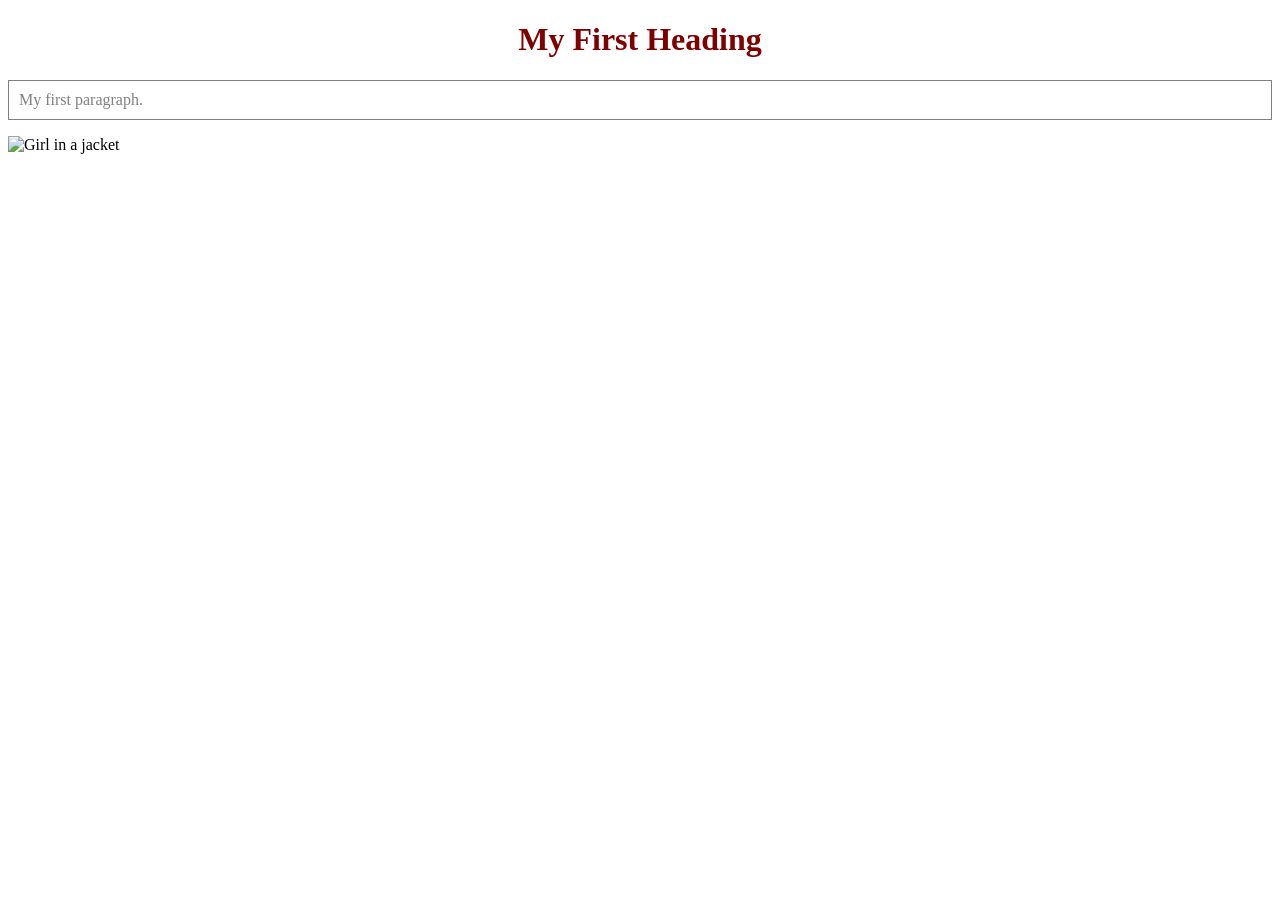
==== index.html @ 3f71202c "Update index.html" ====
<!DOCTYPE html>
<html>
  <head> 
    <title>My First Web App</title>
    <link href='style.css'  
    rel='stylesheet' type='text/css'>
  </head> 
<body> 

<h1>My First Heading</h1>
<p>My first paragraph.</p> 
 <img src="img_girl.jpeg" alt="Girl in a jacket" width="500" height="600">
  
</body> 
</html>
---- style.css ----
<style>
body {
	background: lightcyan;
	width: 800px;
	margin: auto;
}

h1 {
	color: maroon;
	text-align: center;
}

p {
	color: gray;
	border: 1px solid gray;
	padding: 10px;
}
</style>
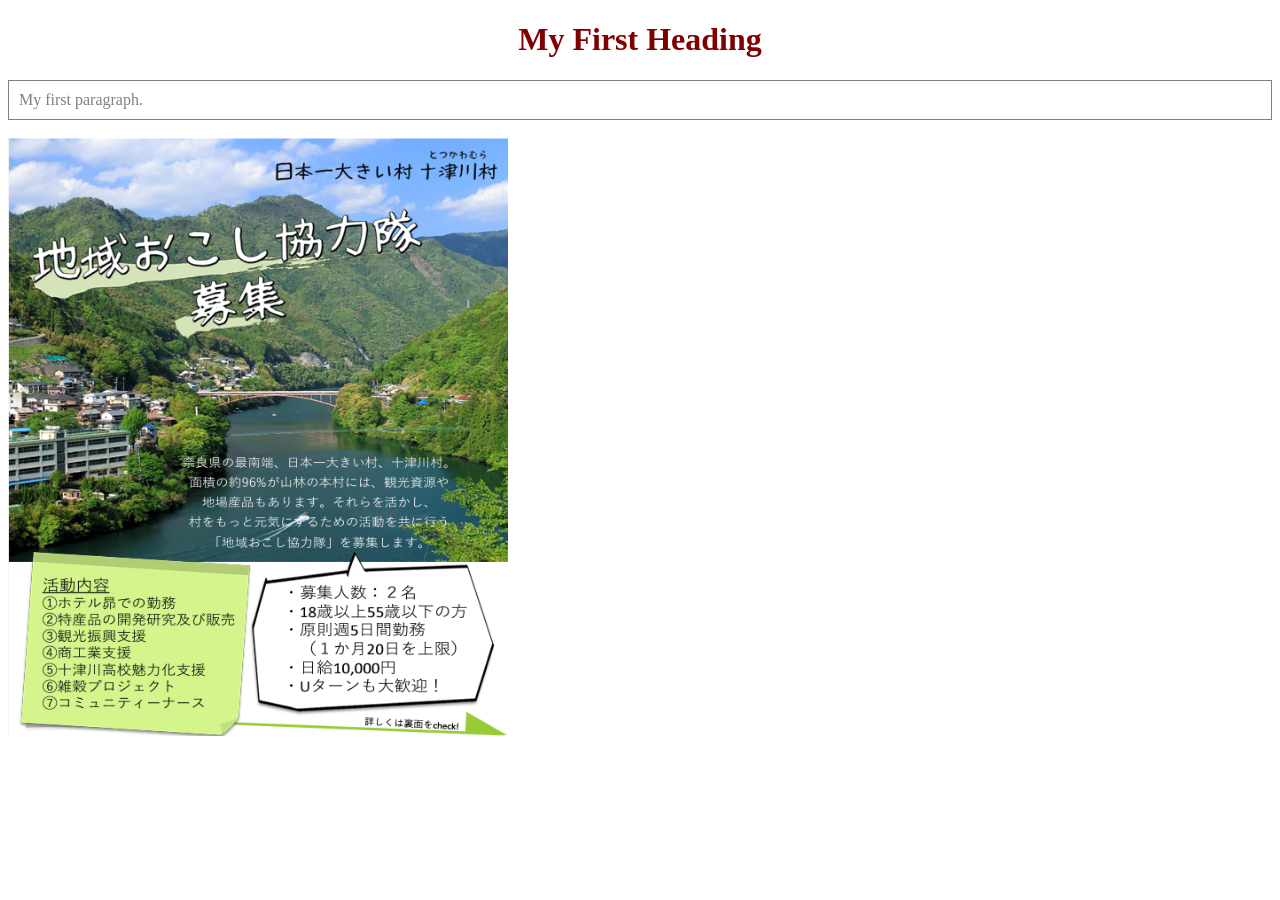
==== commit f046acb4: "Update index.html" ====
--- a/index.html
+++ b/index.html
@@ -9,7 +9,7 @@
 
 <h1>My First Heading</h1>
 <p>My first paragraph.</p> 
- <img src="img_girl.jpeg" alt="Girl in a jacket" width="500" height="600">
+ <img src="totsukawa.png" alt="Girl in a jacket" width="500" height="600">
   
 </body> 
 </html> 
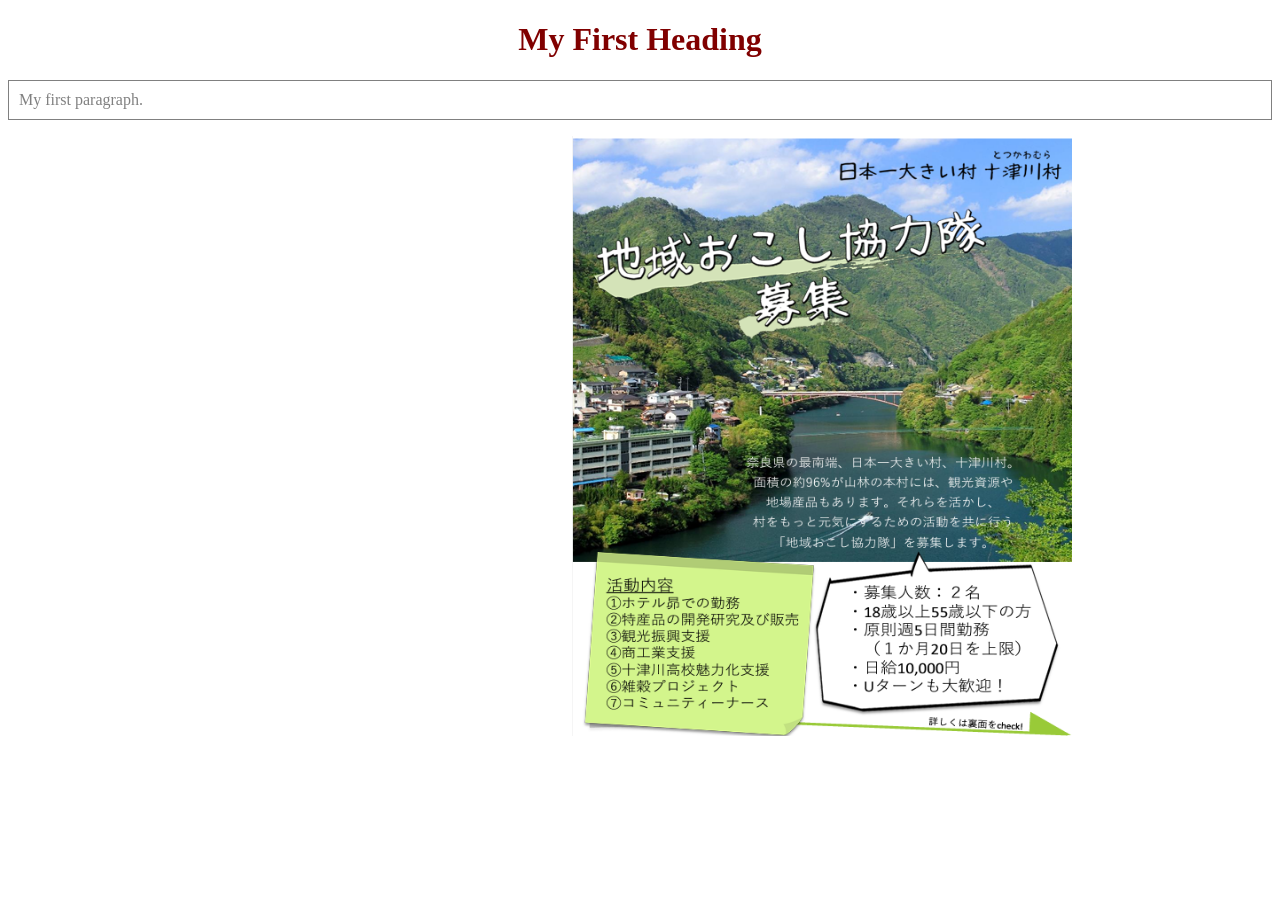
==== commit 02a2c087: "Update index.html" ====
--- a/index.html
+++ b/index.html
@@ -8,7 +8,10 @@
 <body> 
 
 <h1>My First Heading</h1>
-<p>My first paragraph.</p> 
+<p>My first paragraph.</p>
+  <iframe width="560" height="315" src="https://www.youtube.com/watch?v=eVhl8XPB5hA" 
+    title="YouTube video player" frameborder="0" allow="accelerometer; autoplay; clipboard-write; encrypted-media; gyroscope; picture-in-picture" allowfullscreen>
+  </iframe> 
  <img src="totsukawa.png" alt="Girl in a jacket" width="500" height="600">
   
 </body> 
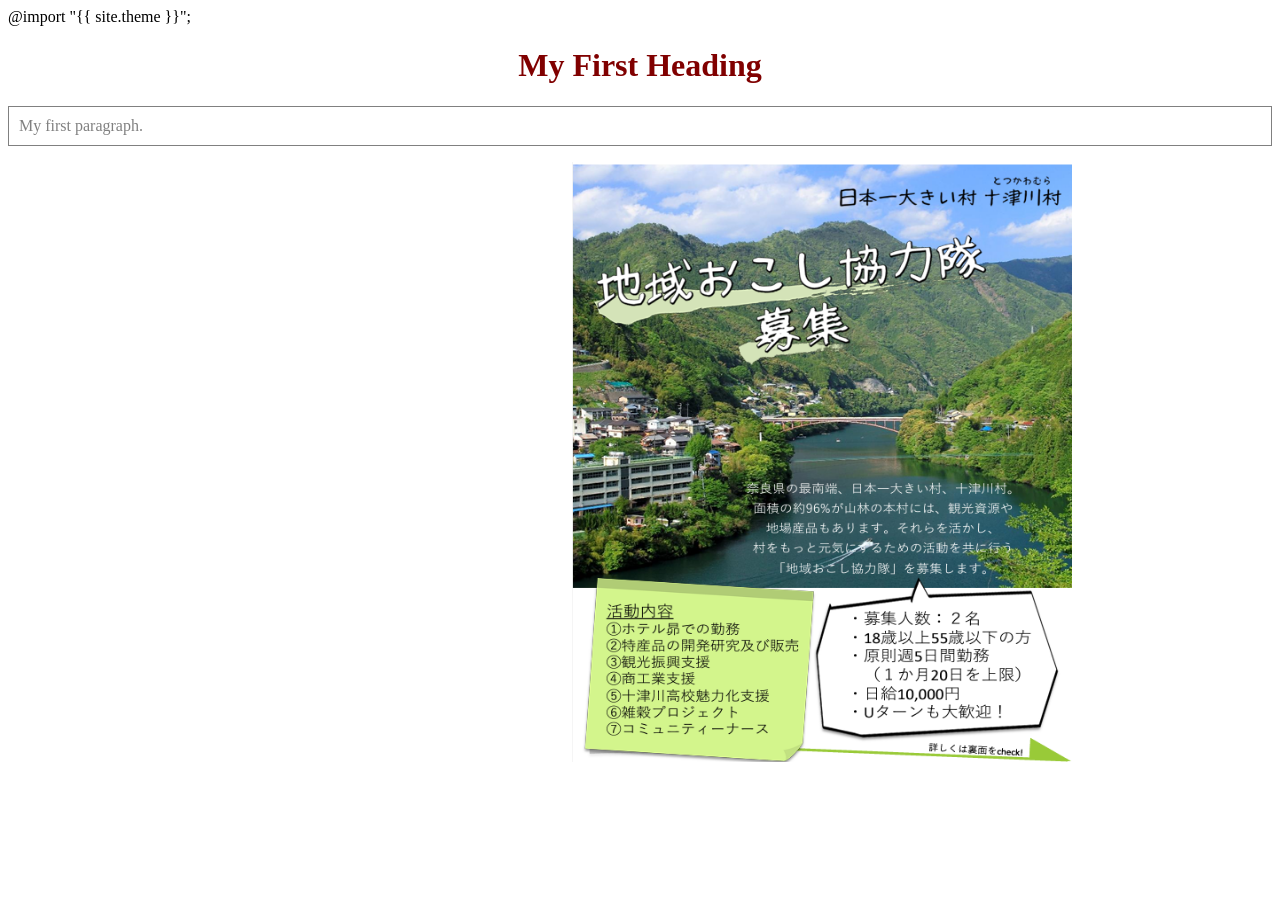
==== commit a97c2b88: "Update index.html" ====
--- a/index.html
+++ b/index.html
@@ -1,4 +1,5 @@
 <!DOCTYPE html>
+@import "{{ site.theme }}";
 <html>
   <head> 
     <title>My First Web App</title>
@@ -9,9 +10,10 @@
 
 <h1>My First Heading</h1>
 <p>My first paragraph.</p>
-  <iframe width="560" height="315" src="https://www.youtube.com/watch?v=eVhl8XPB5hA" 
-    title="YouTube video player" frameborder="0" allow="accelerometer; autoplay; clipboard-write; encrypted-media; gyroscope; picture-in-picture" allowfullscreen>
-  </iframe> 
+  <iframe width="560" height="315" src="https://www.youtube.com/embed/eVhl8XPB5hA?si=G0WBCVGe1cy8tZQT" 
+    title="YouTube video player" frameborder="0" allow="accelerometer; autoplay; clipboard-write; encrypted-media; gyroscope; picture-in-picture; web-share" referrerpolicy="strict-origin-when-cross-origin" allowfullscreen>
+  
+　</iframe>
  <img src="totsukawa.png" alt="Girl in a jacket" width="500" height="600">
   
 </body> 
--- a/style.css
+++ b/style.css
@@ -1,3 +1,4 @@
+@import "{{ site.theme }}";
 <style>
 body {
 	background: lightcyan;
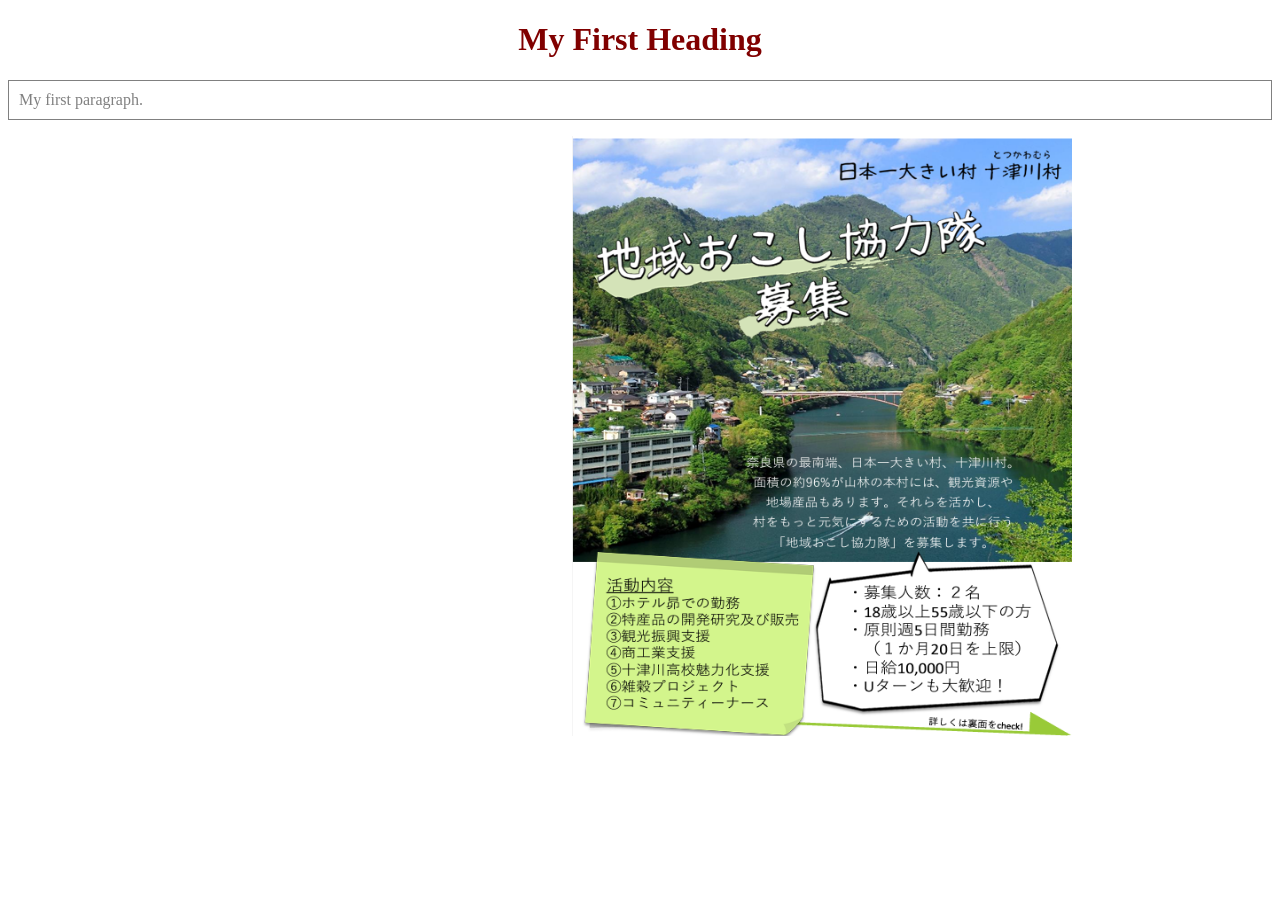
==== commit 58ee9e31: "Update index.html" ====
--- a/index.html
+++ b/index.html
@@ -1,5 +1,4 @@
 <!DOCTYPE html>
-@import "{{ site.theme }}";
 <html>
   <head> 
     <title>My First Web App</title>
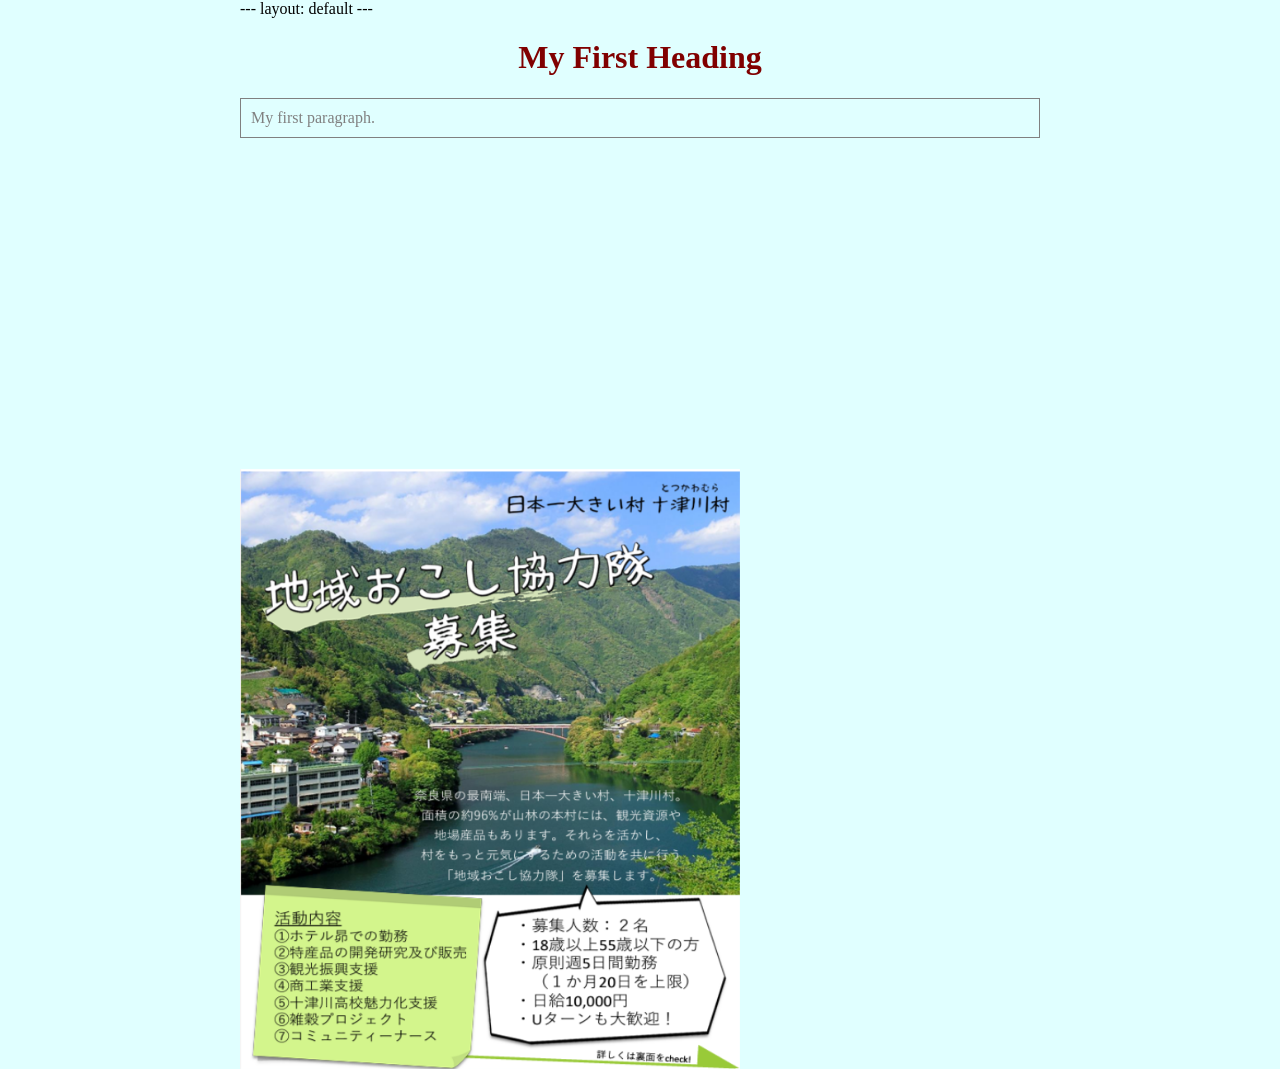
==== commit 0efb53e7: "Update index.html" ====
--- a/index.html
+++ b/index.html
@@ -1,8 +1,12 @@
+---
+layout: default
+---
+
 <!DOCTYPE html>
 <html>
   <head> 
     <title>My First Web App</title>
-    <link href='style.css'  
+    <link href='style.css?v=1'  
     rel='stylesheet' type='text/css'>
   </head> 
 <body> 
--- a/style.css
+++ b/style.css
@@ -1,5 +1,4 @@
-@import "{{ site.theme }}";
-<style>
+
 body {
 	background: lightcyan;
 	width: 800px;
@@ -16,4 +15,3 @@
 	border: 1px solid gray;
 	padding: 10px;
 }
-</style>
